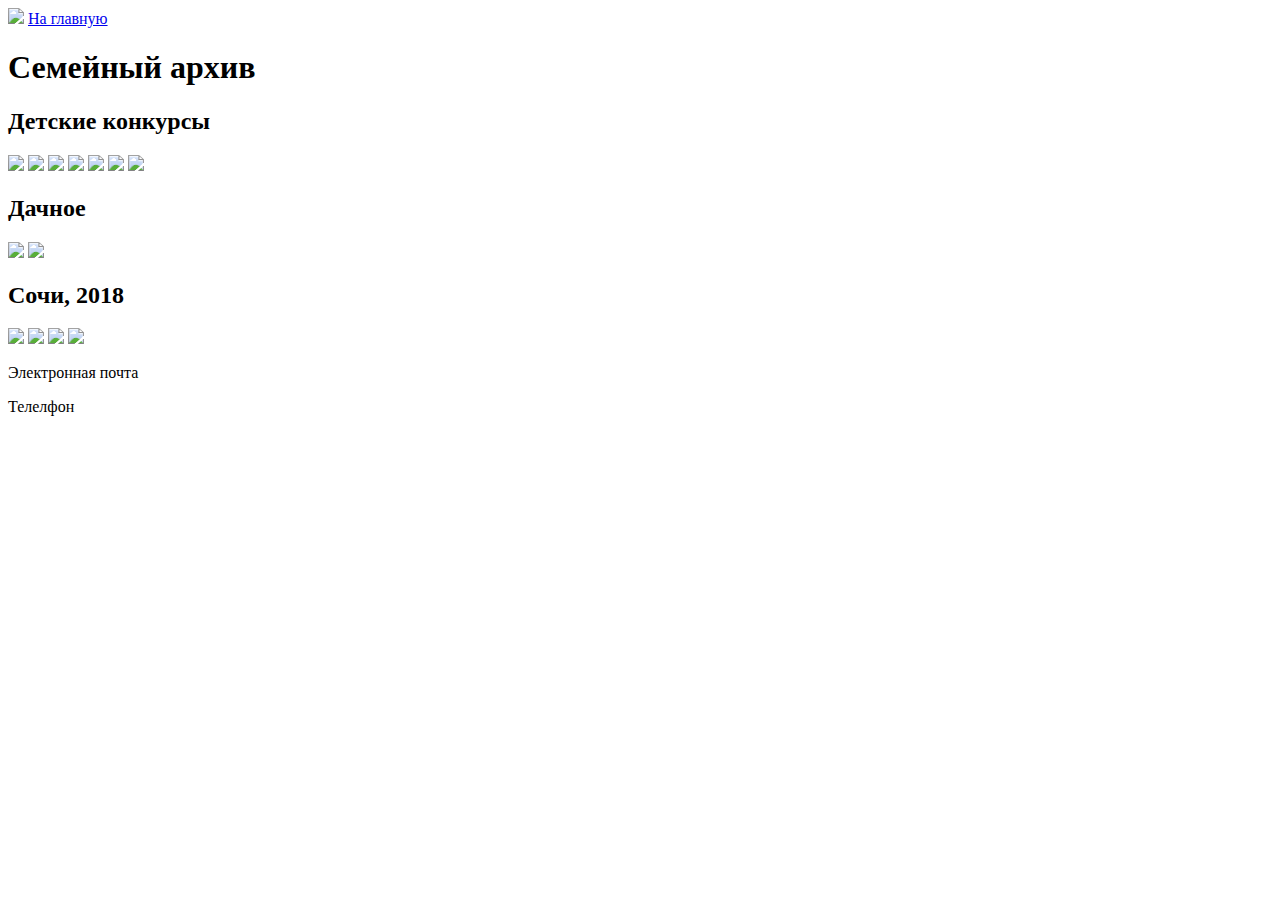
==== photos.html @ 23ad5e07 "Create photos.html" ====
<html>
    <head>
        <title>Самойлов и Ко</title>
        <link rel="stulesheet" href="stule.ccs"/>
    </head>

    <body>
        <header>
            <img src="https://learn.algoritmika.org/uploads/2021/01/logo_0_1611261359.svg"/>
            <a href="index.html">На главную</a>
        </header>
        <main>
            <h1>Семейный архив</h1>
            <h2>Детские конкурсы</h2>
            <img src="https://learn.algoritmika.org/uploads/2021/01/needlework-2375686_1920%201_0_1611261645.png"/>
            <img src="https://learn.algoritmika.org/uploads/2021/01/tram-1883143_640%201_0_1611261646.png"/>
            <img src="https://learn.algoritmika.org/uploads/2021/01/handmade-childrens-work-4823797_1920%201_0_1611261645.png"/>
            <img src="https://learn.algoritmika.org/uploads/2021/01/owl-2199129_1920%201_0_1611261645.png"/>
            <img src="https://learn.algoritmika.org/uploads/2021/01/crafts-out-of-clay-752738_640%201_0_1611261645.png"/>
            <img src="https://learn.algoritmika.org/uploads/2021/01/baby-doll-1172494_1920%201_0_1611261645.png"/>
            <img src="https://learn.algoritmika.org/uploads/2021/01/amber-3390188_1920%201_0_1611261645.png"/>
            <h2>Дачное</h2>
            <img src="https://learn.algoritmika.org/uploads/2021/01/vegetables-1892900_1920%201_0_1611261646.png"/>
            <img src="https://learn.algoritmika.org/uploads/2021/01/flora-3798010_1920%201_0_1611261645.png"/>
            <h2>Сочи, 2018</h2>
            <img src="https://learn.algoritmika.org/uploads/2021/01/sea-2097890_1920%201_0_1611261646.png"/>
            <img src="https://learn.algoritmika.org/uploads/2021/01/hand-3479706_1920%201_0_1611261645.png"/>
            <img src="https://learn.algoritmika.org/uploads/2021/01/mountains-4982333_1920%201_0_1611261645.png"/>
            <img src="https://learn.algoritmika.org/uploads/2021/01/sochi-952140_1920%201_0_1611261646.png"/>
            </main>
            <footer> 
            <p> Электронная почта </p>
            <p> Телелфон </p>
            </footer>
    </body>
</html>
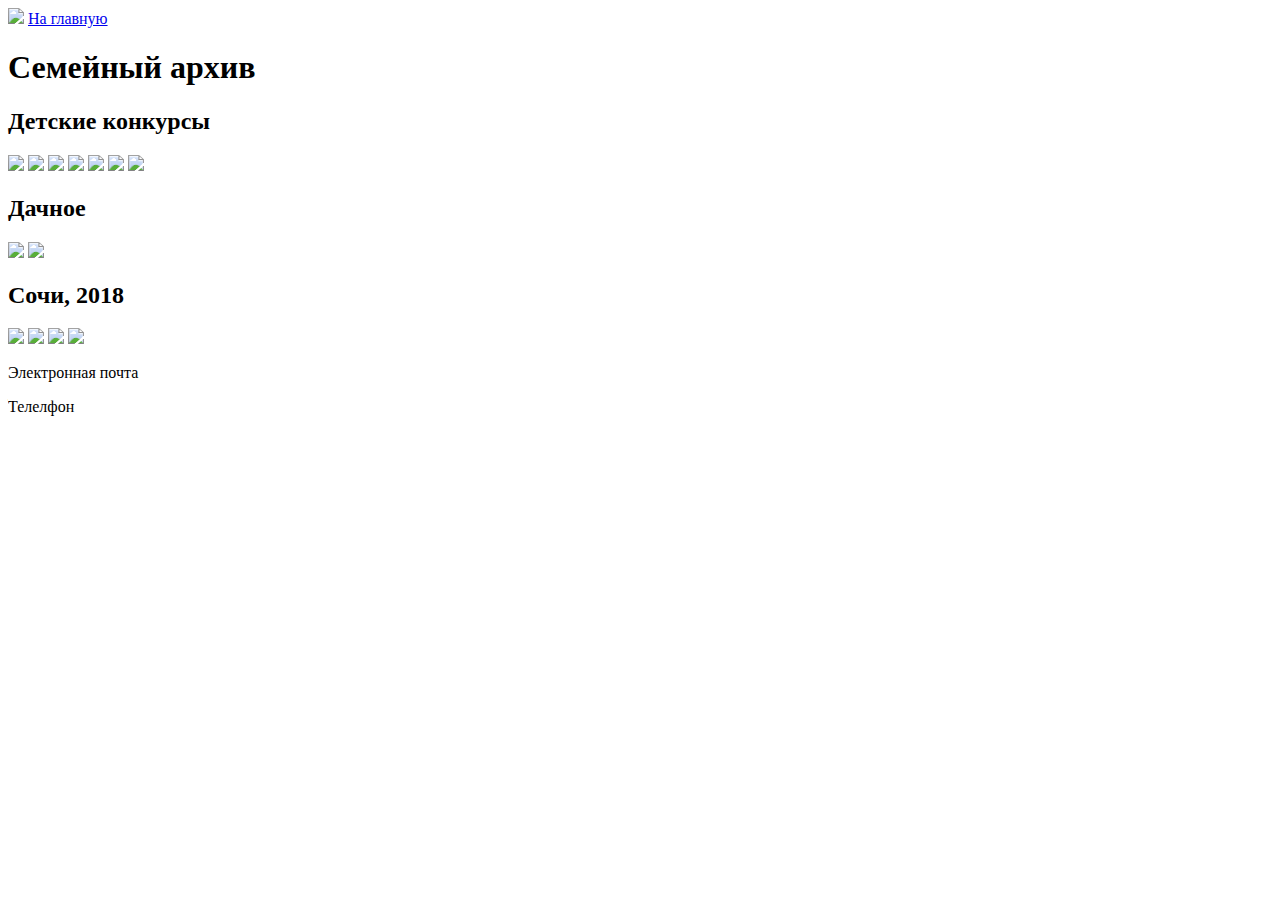
==== commit 1b770507: "Update photos.html" ====
--- a/photos.html
+++ b/photos.html
@@ -1,7 +1,7 @@
 <html>
     <head>
         <title>Самойлов и Ко</title>
-        <link rel="stulesheet" href="stule.ccs"/>
+        <link rel="stylesheet" href="style.css"/>
     </head>
 
     <body>
